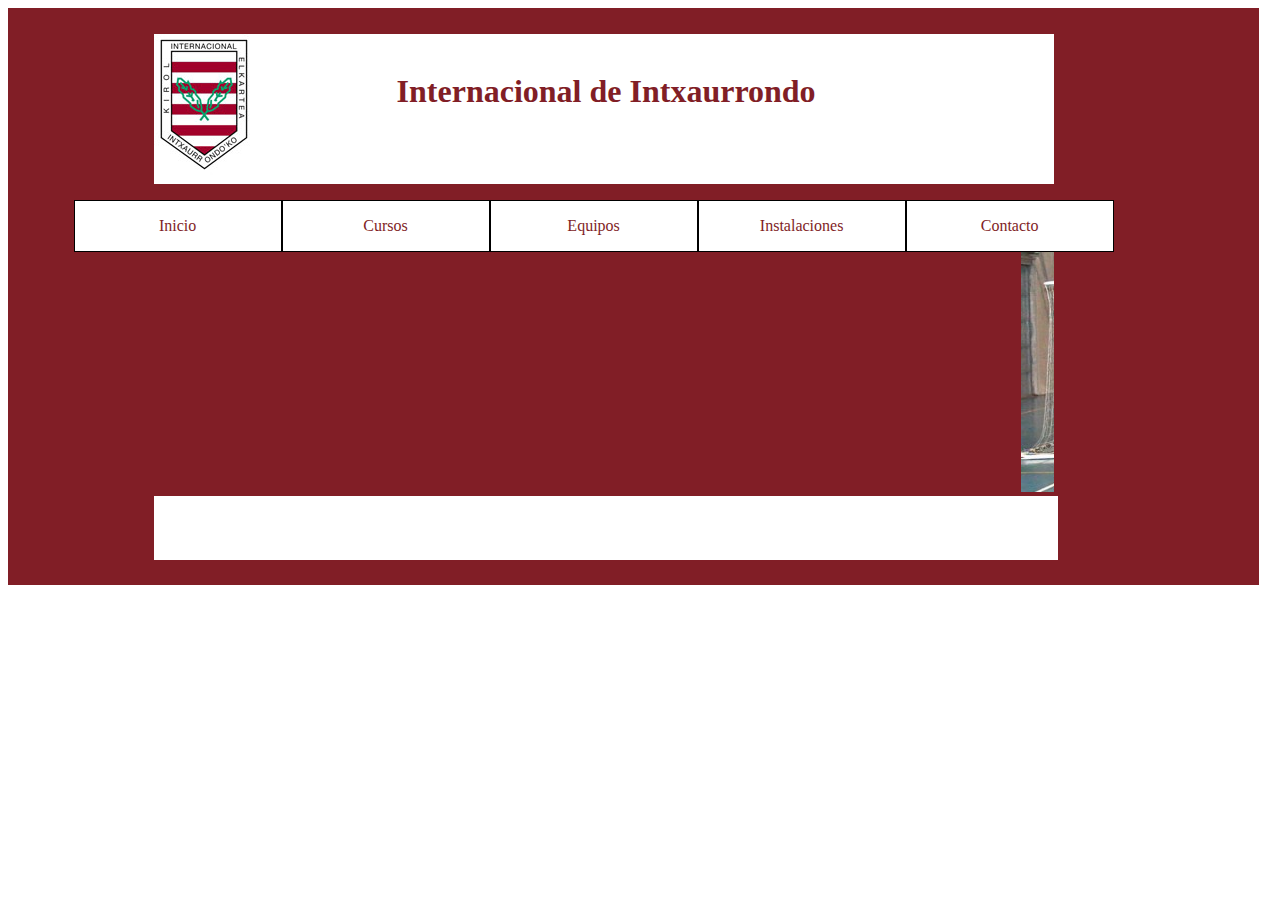
==== PaginaWebInternacional/contacto.html @ 30d20296 "paginainter" ====
<html>
<head >
	<link rel="stylesheet" type="text/css" href="main.css">
</head>
<body >
<div id="contenido">

	<div id="encabezado">
	
		<div id="imagen"><img src="imagen/logo_inter.jpg" width="100" height="141"></div>
		<div id="titulo"><h1>Internacional de Intxaurrondo</h1></div>
	</div>
	
	<div id="menu">
		<ul>
  			<a href="#"><li>Inicio</li></a>
  			<a href="#"><li>Cursos</li></a>
  			<a href="#"><li>Equipos</li></a>
  			<a href="#"><li>Instalaciones</li></a>
  			<a href="#"><li>Contacto</li></a>
		</ul>
	</div>
	
	<div id="fotos">

		<marquee direction="left"  scrollamount="4" scrolldelay="85">
		<img src="imagen/futbolsala1-800x240.jpg" width="800" height="240">
		<img src="imagen/futbol1-800x240.jpg" width="800" height="240">
		<img src="imagen/futbolsala4-800x240.jpg" width="800" height="240">
		</marquee>
	</div>
	
	<div id="texto">
	
	</div>
	

</div>
</body>

</html>
---- PaginaWebInternacional/main.css ----
#contenido{position: absolute;width: 1200px;margin: 0 auto;background-color:#811e26;padding: 2%;}body{	font-family: "Calibri", "New York", serif;}#encabezado{	width: 75%;	height: 150px;	margin-left: 10%;	background-color:white;	}#imagen{	float: left;}#titulo{	padding: 2%;	margin-left:25%;}#fotos{	width:75%;	margin-left:10%;}#menu{	background-color:white;	height: auto;		}ul li{	text-align:center;	width:15%;	float: left;	list-style:none;	border:1px solid black;	background-color: white;	display:block;	padding:1em;	color:#811e26;	font-family:"@Microsoft YaHei";}ul li:hover{		background-color: #811e26;		color: white;}a{	text-decoration: none;}#texto{	background-color: white;	text-align: justify;	width: 70%;	position: static;	font-family: Calibri;	padding:2em;	margin-left:10%;	}h1{			color:#811e26 ;}b{		color:#811e26 ;}
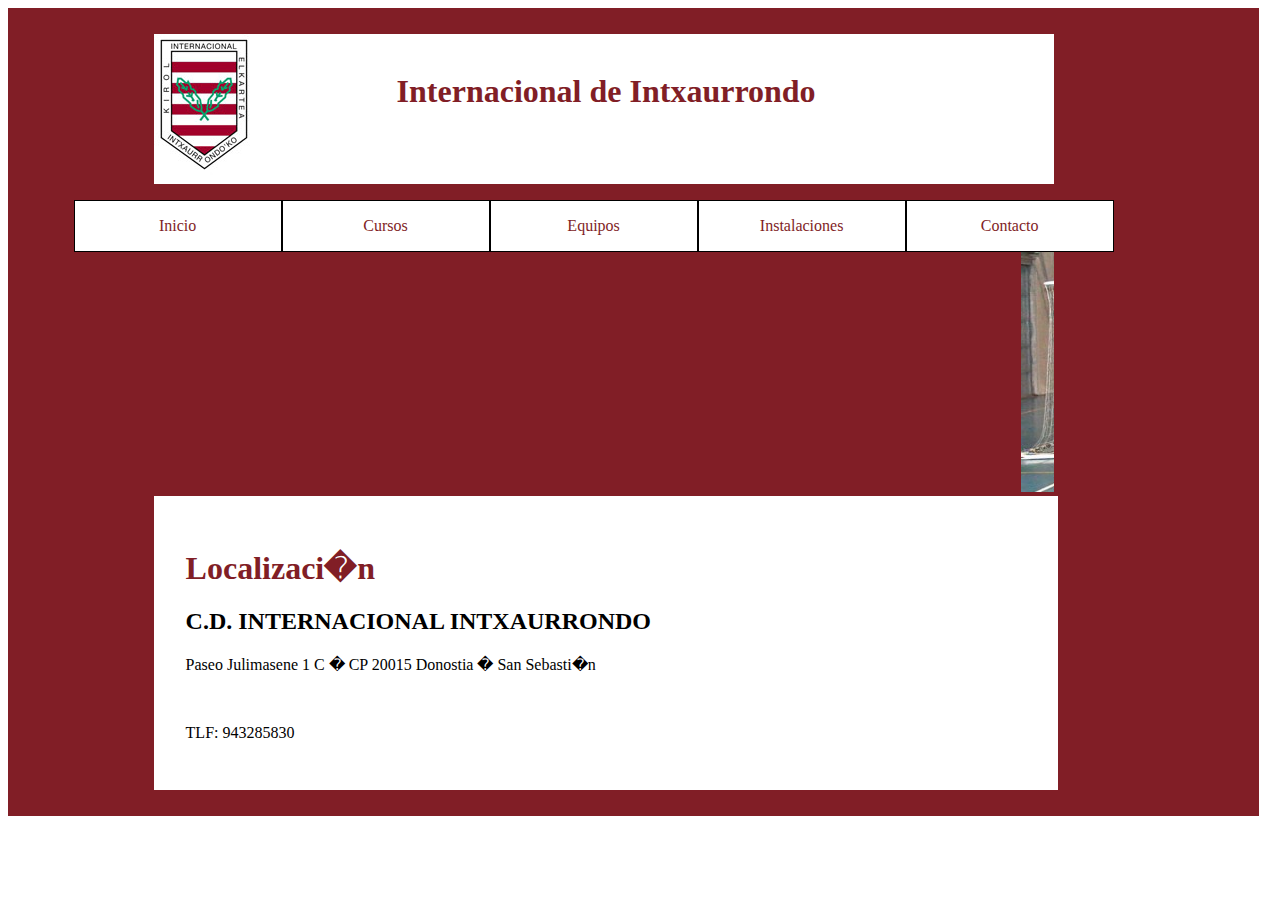
==== commit 44027996: "paginaInter" ====
--- a/PaginaWebInternacional/contacto.html
+++ b/PaginaWebInternacional/contacto.html
@@ -13,11 +13,11 @@
 	
 	<div id="menu">
 		<ul>
-  			<a href="#"><li>Inicio</li></a>
-  			<a href="#"><li>Cursos</li></a>
-  			<a href="#"><li>Equipos</li></a>
-  			<a href="#"><li>Instalaciones</li></a>
-  			<a href="#"><li>Contacto</li></a>
+  		<a href="index.html"><li>Inicio</li></a>
+  			<a href="cursos.html"><li>Cursos</li></a>
+  			<a href="equipos.html"><li>Equipos</li></a>
+  			<a href="instalaciones.html"><li>Instalaciones</li></a>
+  			<a href="contacto.html"><li>Contacto</li></a>
 		</ul>
 	</div>
 	
@@ -31,7 +31,11 @@
 	</div>
 	
 	<div id="texto">
-	
+		<h1>Localizaci�n</h1>
+		<h2>C.D. INTERNACIONAL INTXAURRONDO</h2>
+      <p>Paseo Julimasene 1 C � CP 20015 Donostia � San Sebasti�n</p>
+		<br>
+     <p> TLF: 943285830</p>
 	</div>
 	
 
--- a/PaginaWebInternacional/main.css
+++ b/PaginaWebInternacional/main.css
@@ -73,4 +73,13 @@
 } b{ 		color:#811e26 ;+}+#imgtxt{+	float: left;+	padding:10px;+	+}+#txt{+	+padding: 2px; }